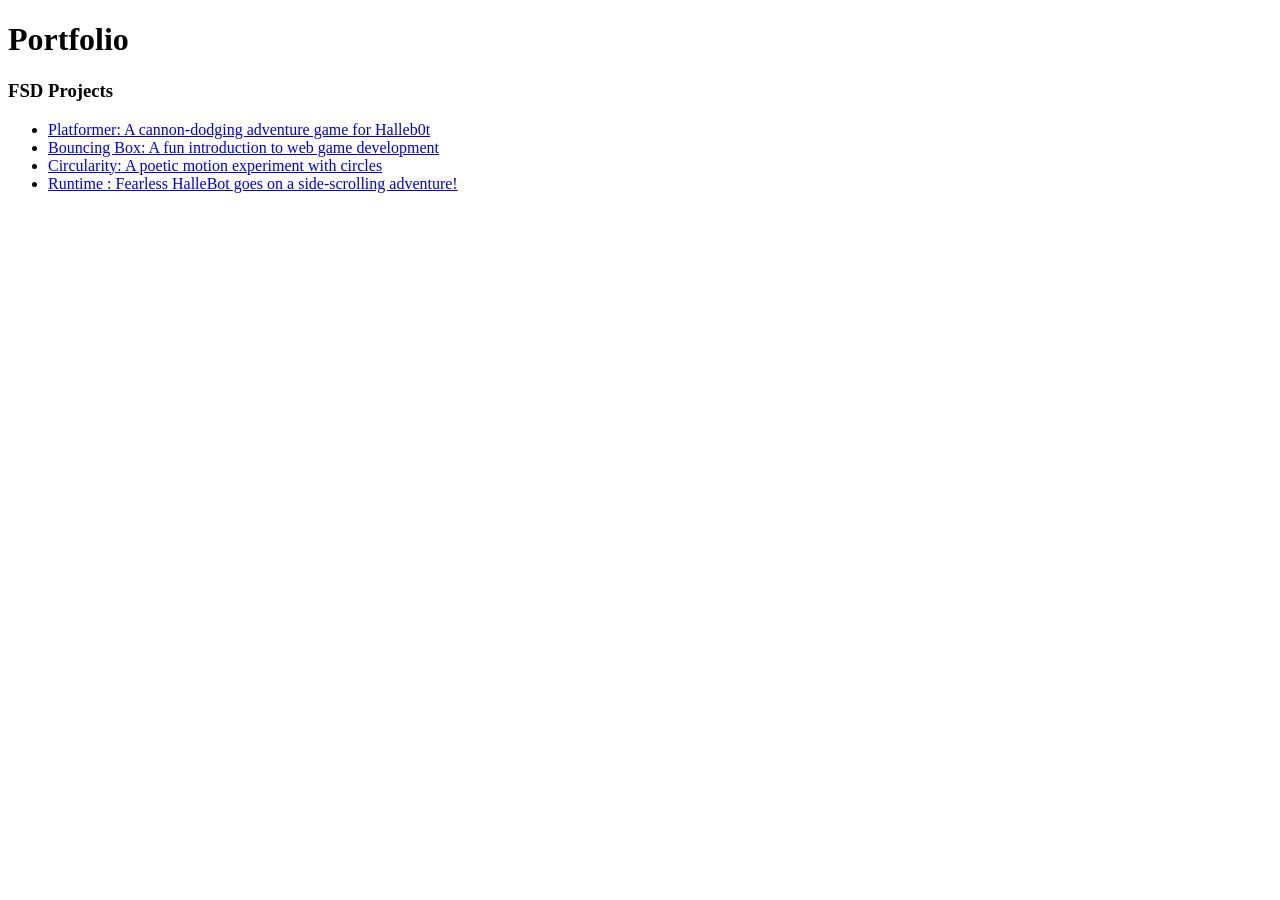
==== portfolio.html @ 3b509f3c "update" ====
<!DOCTYPE html>
<html>
<head>
<title>CHANGE ME</title>
</head>

<body>
<!-- All content goes here -->
<div id="all-contents">
<body>
  <!-- JJ's Wonderland -->
  <div id="all-contents">
 <main>
  <div class="content">
    <h1>Portfolio</h1>
    <h3>FSD Projects</h3>
    <ul id="portfolio">
<li>
  <a href="fsd-projects/platformer/">Platformer: A cannon-dodging adventure game for Halleb0t</a>
</li>
<li>
  <a href="fsd-projects/bouncing-box/">Bouncing Box: A fun introduction to web game development</a>
</li>
<li>
  <a href="fsd-projects/circularity/">Circularity: A poetic motion experiment with circles</a>
</li>
<li>
 <a href="fsd-projects/runtime/">Runtime : Fearless HalleBot goes on a side-scrolling adventure!</a>
</li>
    </ul>

    <!-- ASD Projects will go here -->

  </div>
</main>   
  </div>
</body>
</html>
</div
</body>
</html>
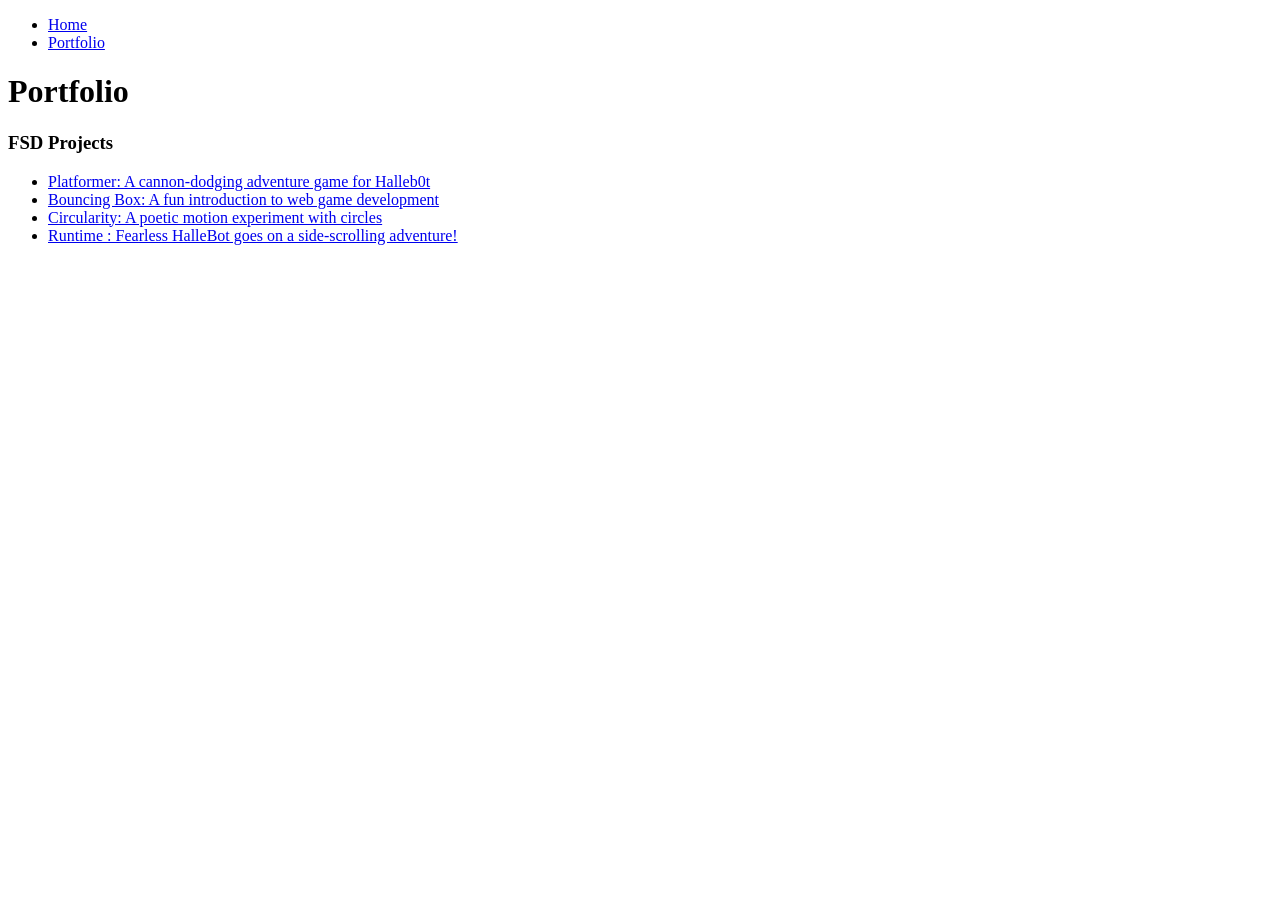
==== commit 744a3fb3: "update" ====
--- a/portfolio.html
+++ b/portfolio.html
@@ -10,6 +10,13 @@
 <body>
   <!-- JJ's Wonderland -->
   <div id="all-contents">
+<nav>
+<title>JJ's Wonderland</title>
+<ul id="nav-ul">
+<li class="nav-li"><a href="index.html">Home</a></li>
+<li class="nav-li"><a href="portfolio.html">Portfolio</a></li>
+</ul>
+</nav>
  <main>
   <div class="content">
     <h1>Portfolio</h1>
@@ -30,11 +37,7 @@
     </ul>
 
     <!-- ASD Projects will go here -->
-
-  </div>
-</main>   
-  </div>
-</body>
+    </body>
 </html>
 </div
 </body>
